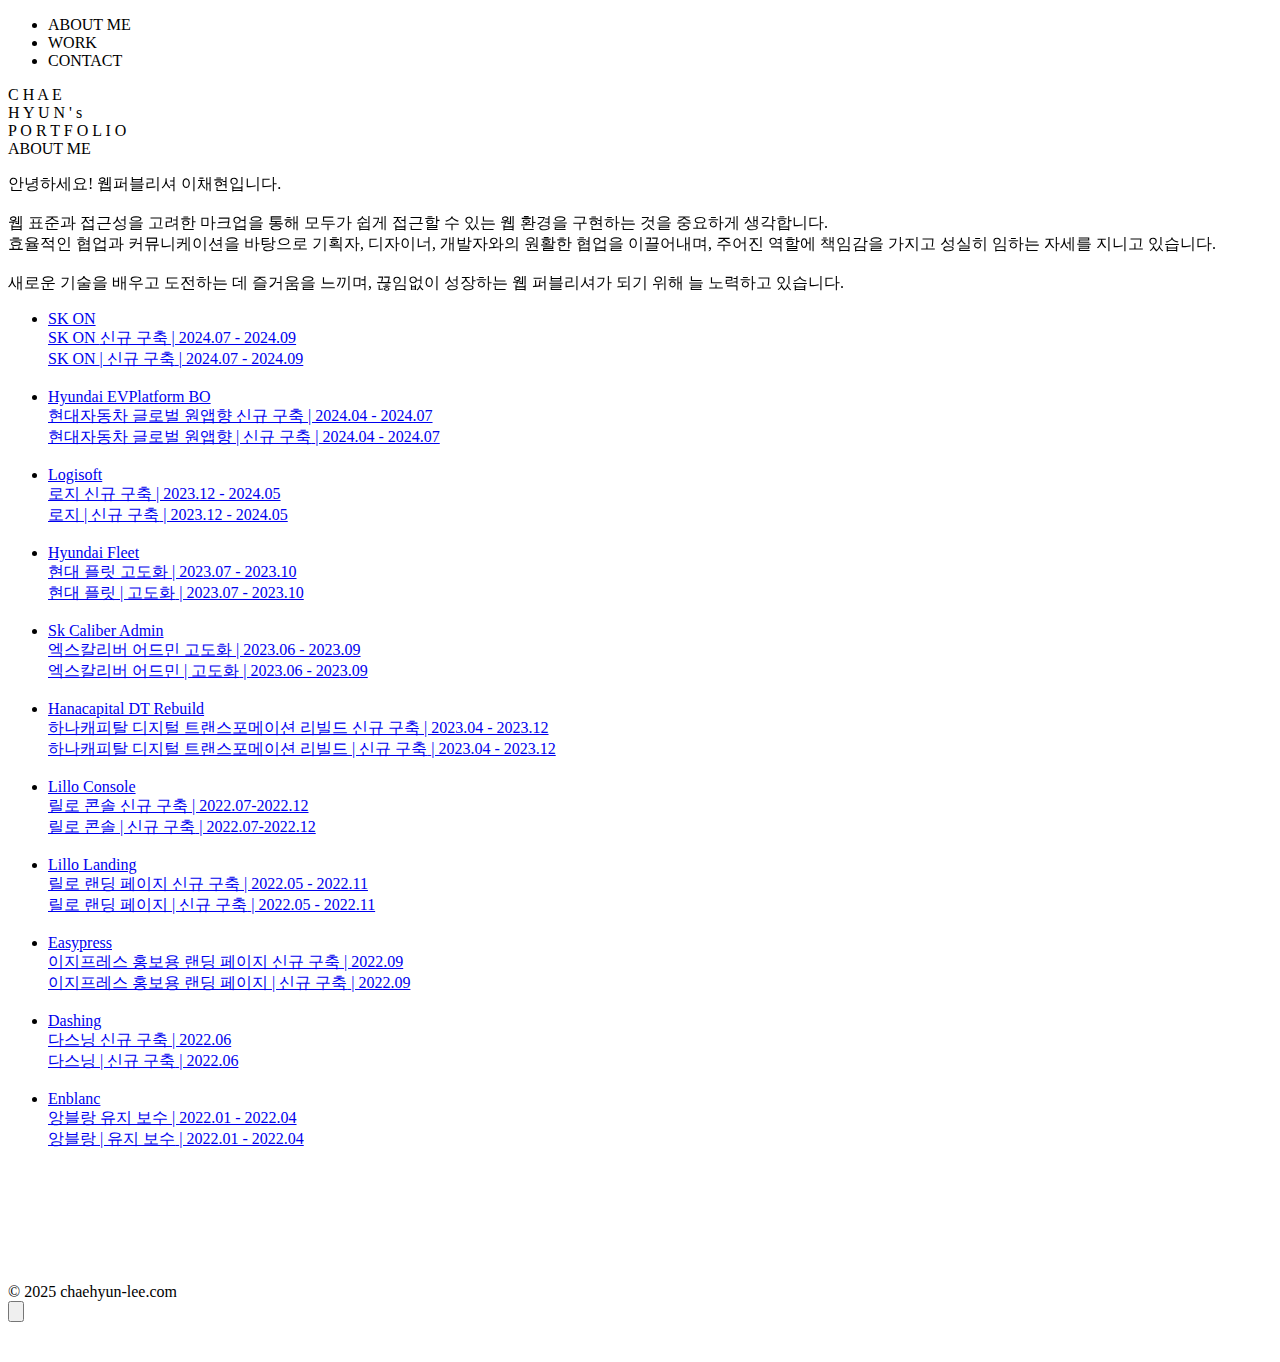
==== index.html @ f5445d84 "Add files via upload" ====
<!DOCTYPE html>
<html lang="en">
  <head>
    <meta charset="UTF-8" />
    <meta http-equiv="X-UA-Compatible" content="IE=edge" />
    <meta name="viewport" content="width=device-width, initial-scale=1.0" />
    <title>이채현 | 웹 포트폴리오</title>
    <link rel="icon" href="/source/images/common/favicon.svg" />

    <!-- css -->
    <link rel="stylesheet" href="/source/css/common.css" />
    <link rel="stylesheet" href="/source/css/reset.css" />
    <link rel="stylesheet" href="/source/css/fonts.css" />
    <link rel="stylesheet" href="/source/css/style.css" />
    <link rel="stylesheet" href="/source/css/responsive.css" />

    <link href="https://unpkg.com/aos@2.3.1/dist/aos.css" rel="stylesheet" />
  </head>
  <body>
    <!-- header -->
    <header>
      <div class="header-inner">
        <ul class="menu">
          <li data-link="#about">ABOUT ME</li>
          <li data-link="#work">WORK</li>
          <li data-link="#contact">CONTACT</li>
        </ul>
      </div>
    </header>

    <!-- section01 -->
    <section class="main-01">
      <div class="banner">
        <div class="banner-box">
          <span class="banner-txt">C</span>
          <span class="banner-txt">H</span>
          <span class="banner-txt">A</span>
          <span class="banner-txt">E</span>
        </div>
        <div class="banner-box margin-left">
          <span class="banner-txt">H</span>
          <span class="banner-txt">Y</span>
          <span class="banner-txt">U</span>
          <span class="banner-txt">N</span>
          <span class="banner-txt">'</span>
          <span class="banner-txt">s</span>
        </div>
        <div class="banner-box">
          <span class="banner-txt">P</span>
          <span class="banner-txt">O</span>
          <span class="banner-txt">R</span>
          <span class="banner-txt">T</span>
          <span class="banner-txt">F</span>
          <span class="banner-txt">O</span>
          <span class="banner-txt">L</span>
          <span class="banner-txt">I</span>
          <span class="banner-txt">O</span>
        </div>
      </div>

      <div class="scroll"></div>
    </section>

    <!-- section02 -->
    <section id="about" class="main-02 mo">
      <div class="flex-box">
        <div class="about-left" data-aos="fade-up" data-aos-duration="500">
          <div class="about-bg"></div>
        </div>
        <div class="about-right">
          <div class="title">ABOUT <span>ME</span></div>
          <p class="about-text" data-aos="fade-up" data-aos-duration="500">
            안녕하세요! 웹퍼블리셔 이채현입니다.
            <br /><br />
            웹 표준과 접근성을 고려한 마크업을 통해 모두가 쉽게 접근할 수 있는
            웹 환경을 구현하는 것을 중요하게 생각합니다.<br />
            효율적인 협업과 커뮤니케이션을 바탕으로 기획자, 디자이너, 개발자와의
            원활한 협업을 이끌어내며, 주어진 역할에 책임감을 가지고 성실히
            임하는 자세를 지니고 있습니다. <br /><br />
            새로운 기술을 배우고 도전하는 데 즐거움을 느끼며, 끊임없이 성장하는
            웹 퍼블리셔가 되기 위해 늘 노력하고 있습니다.
          </p>
        </div>
      </div>
    </section>

    <!-- section03 -->
    <section id="work" class="main-03">
      <ul class="work-list">
        <li class="work-item">
          <a class="work-link" href="./project-skon.html">
            <div class="work-title">SK ON</div>
            <div class="flex-column work-desc">
              SK ON
              <span>신규 구축 | 2024.07 - 2024.09</span>
            </div>
            <div class="work-desc mo">
              SK ON
              <span>| 신규 구축</span>
              <span>| 2024.07 - 2024.09</span>
            </div>
            <img src="../source/images/project/img01.png" alt="" />
          </a>
        </li>
        <li class="work-item">
          <a class="work-link" href="./project-evplatform.html">
            <div class="work-title">Hyundai EVPlatform BO</div>
            <div class="flex-column work-desc">
              현대자동차 글로벌 원앱향
              <span>신규 구축 | 2024.04 - 2024.07</span>
            </div>
            <div class="work-desc mo">
              현대자동차 글로벌 원앱향
              <span>| 신규 구축</span>
              <span>| 2024.04 - 2024.07</span>
            </div>
            <img src="../source/images/project/img02.png" alt="" />
          </a>
        </li>
        <li class="work-item">
          <a class="work-link" href="./project-logisoft.html">
            <div class="work-title">Logisoft</div>
            <div class="flex-column work-desc">
              로지
              <span>신규 구축 | 2023.12 - 2024.05</span>
            </div>
            <div class="work-desc mo">
              로지
              <span>| 신규 구축</span>
              <span>| 2023.12 - 2024.05</span>
            </div>
            <img src="../source/images/project/img03.png" alt="" />
          </a>
        </li>
        <li class="work-item">
          <a class="work-link" href="./project-fleet.html">
            <div class="work-title">Hyundai Fleet</div>
            <div class="flex-column work-desc">
              현대 플릿
              <span>고도화 | 2023.07 - 2023.10</span>
            </div>
            <div class="work-desc mo">
              현대 플릿
              <span>| 고도화</span>
              <span>| 2023.07 - 2023.10</span>
            </div>
            <img src="../source/images/project/img04.png" alt="" />
          </a>
        </li>
        <li class="work-item">
          <a class="work-link" href="./project-caliber.html">
            <div class="work-title">Sk Caliber Admin</div>
            <div class="flex-column work-desc">
              엑스칼리버 어드민
              <span>고도화 | 2023.06 - 2023.09</span>
            </div>
            <div class="work-desc mo">
              엑스칼리버 어드민
              <span>| 고도화</span>
              <span>| 2023.06 - 2023.09</span>
            </div>
            <img src="../source/images/project/img05.png" alt="" />
          </a>
        </li>
        <li class="work-item">
          <a class="work-link" href="./project-hanacapital.html">
            <div class="work-title">Hanacapital DT Rebuild</div>
            <div class="flex-column work-desc">
              하나캐피탈 디지털 트랜스포메이션 리빌드
              <span>신규 구축 | 2023.04 - 2023.12</span>
            </div>
            <div class="work-desc mo">
              하나캐피탈 디지털 트랜스포메이션 리빌드
              <span>| 신규 구축</span>
              <span>| 2023.04 - 2023.12</span>
            </div>
            <img src="../source/images/project/img06.png" alt="" />
          </a>
        </li>
        <li class="work-item">
          <a class="work-link" href="./project-console.html">
            <div class="work-title">Lillo Console</div>
            <div class="flex-column work-desc">
              릴로 콘솔
              <span>신규 구축 | 2022.07-2022.12</span>
            </div>
            <div class="work-desc mo">
              릴로 콘솔
              <span>| 신규 구축</span>
              <span>| 2022.07-2022.12</span>
            </div>
            <img src="../source/images/project/img07.png" alt="" />
          </a>
        </li>
        <li class="work-item">
          <a class="work-link" href="./project-landing.html">
            <div class="work-title">Lillo Landing</div>
            <div class="flex-column work-desc">
              릴로 랜딩 페이지
              <span>신규 구축 | 2022.05 - 2022.11</span>
            </div>
            <div class="work-desc mo">
              릴로 랜딩 페이지
              <span>| 신규 구축</span>
              <span>| 2022.05 - 2022.11</span>
            </div>
            <img src="../source/images/project/img08.png" alt="" />
          </a>
        </li>
        <li class="work-item">
          <a class="work-link" href="./project-easypress.html">
            <div class="work-title">Easypress</div>
            <div class="flex-column work-desc">
              이지프레스 홍보용 랜딩 페이지
              <span>신규 구축 | 2022.09</span>
            </div>
            <div class="work-desc mo">
              이지프레스 홍보용 랜딩 페이지
              <span>| 신규 구축</span>
              <span>| 2022.09</span>
            </div>
            <img src="../source/images/project/img09.png" alt="" />
          </a>
        </li>
        <li class="work-item">
          <a class="work-link" href="./project-dasding.html">
            <div class="work-title">Dashing</div>
            <div class="flex-column work-desc">
              다스닝
              <span>신규 구축 | 2022.06</span>
            </div>
            <div class="work-desc mo">
              다스닝
              <span>| 신규 구축</span>
              <span>| 2022.06</span>
            </div>
            <img src="../source/images/project/img10.png" alt="" />
          </a>
        </li>
        <li class="work-item">
          <a class="work-link" href="./project-enblanc.html">
            <div class="work-title">Enblanc</div>
            <div class="flex-column work-desc">
              앙블랑
              <span>유지 보수 | 2022.01 - 2022.04</span>
            </div>
            <div class="work-desc mo">
              앙블랑
              <span>| 유지 보수</span>
              <span>| 2022.01 - 2022.04</span>
            </div>
            <img src="../source/images/project/img12.png" alt="" />
          </a>
        </li>
      </ul>
    </section>

    <!-- footer -->
    <footer id="contact" class="main-04">
      <div class="title" data-aos="fade-up" data-aos-duration="500">
        CONTACT
      </div>
      <div class="contact-txt01" data-aos="fade-up" data-aos-duration="500">
        함께 일할 사람을 찾고 계신가요?
      </div>
      <div class="contact-email" data-aos="fade-up" data-aos-duration="500">
        dlcogus317@gmail.com
      </div>
      <div class="contact-txt02" data-aos="fade-up" data-aos-duration="500">
        저에게 궁금한 점이 있으시다면 연락해 주세요 :)
      </div>
      <a
        href="mailto:dlcogus317@gmail.com"
        target="_blank"
        class="add-link"
        data-aos="fade-up"
        data-aos-duration="500"
      >
        <div class="flex-add">
          <span>이메일 보내기</span>
          <i class="icon-arrow"></i>
        </div>
      </a>
      <div class="copyright">© 2025 chaehyun-lee.com</div>
      <button class="topBtn">
        <img src="../source/images/common/up.png" alt="" />
      </button>
    </footer>

    <!-- script -->
    <script src="https://cdnjs.cloudflare.com/ajax/libs/gsap/3.0.0/gsap.min.js"></script>
    <script src="https://unpkg.com/aos@2.3.1/dist/aos.js"></script>
    <script src="../source/js/common.js"></script>
    <script>
      AOS.init();
    </script>
  </body>
</html>
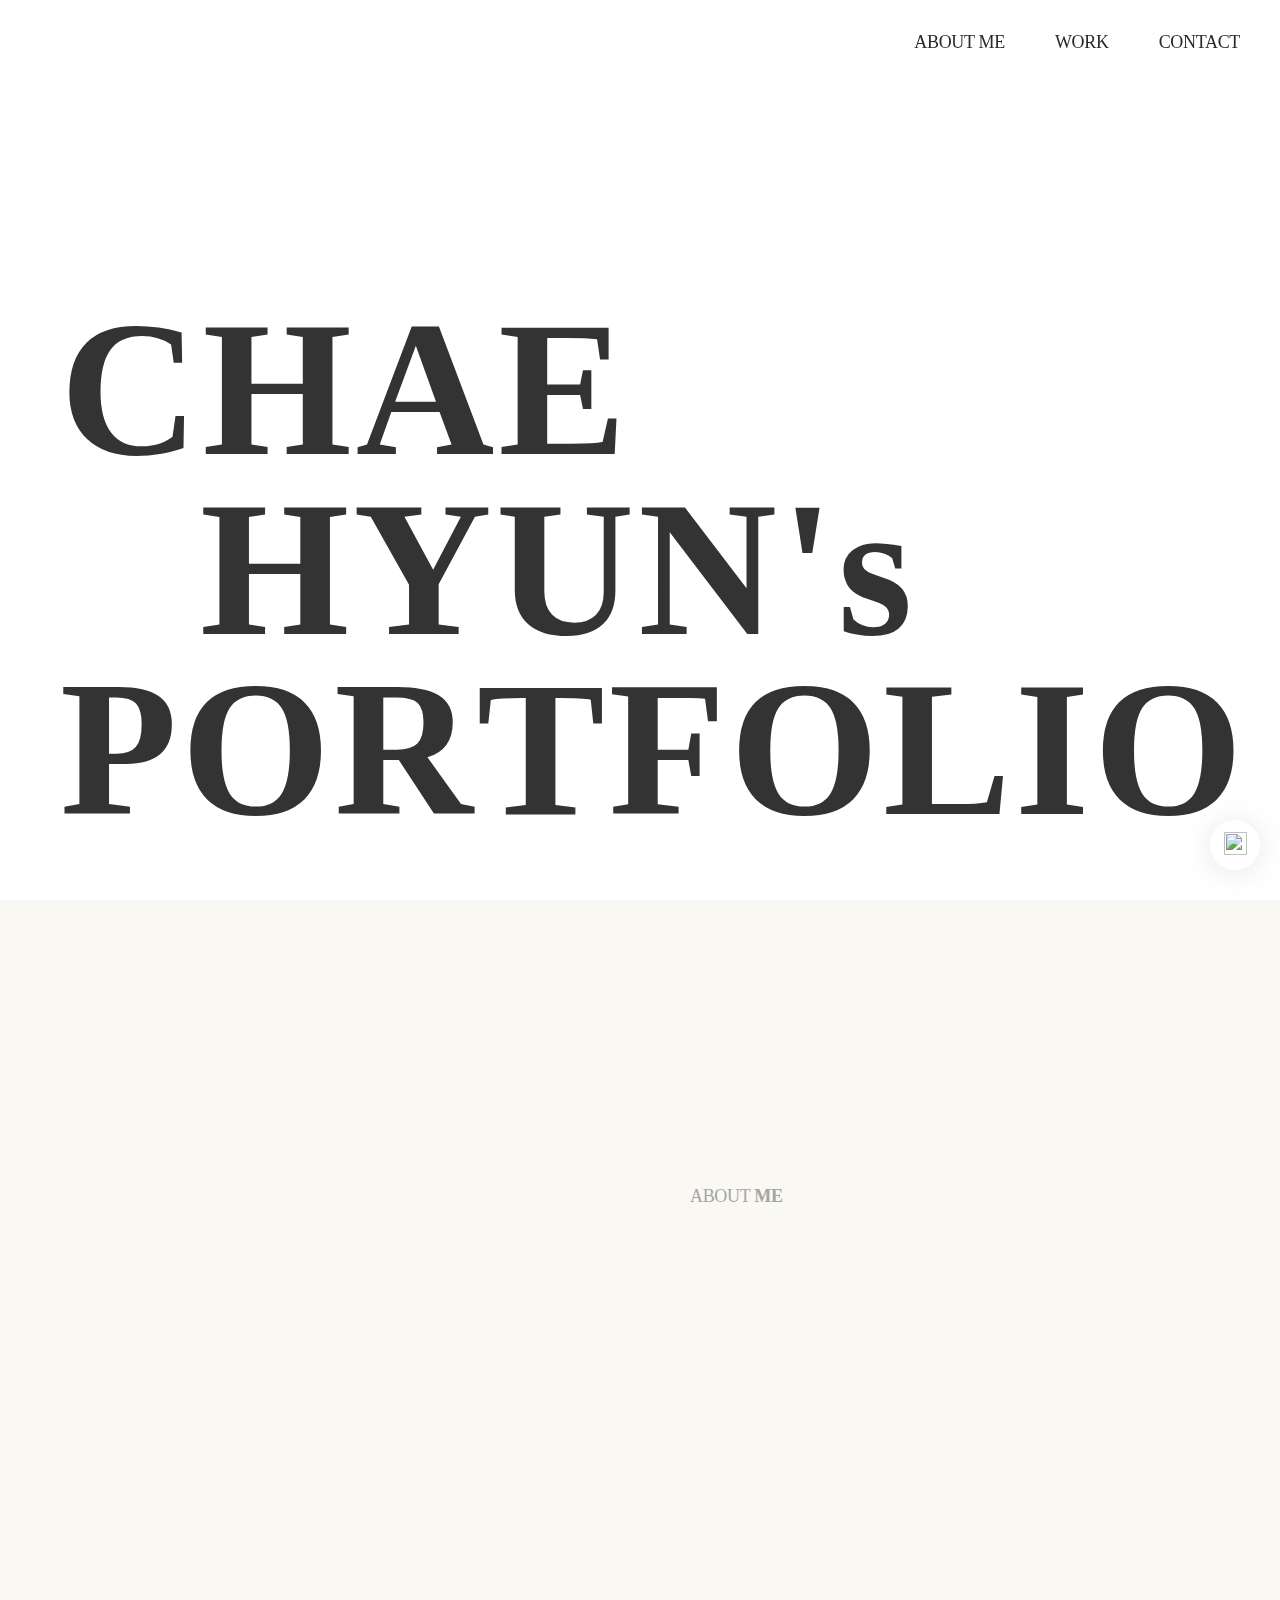
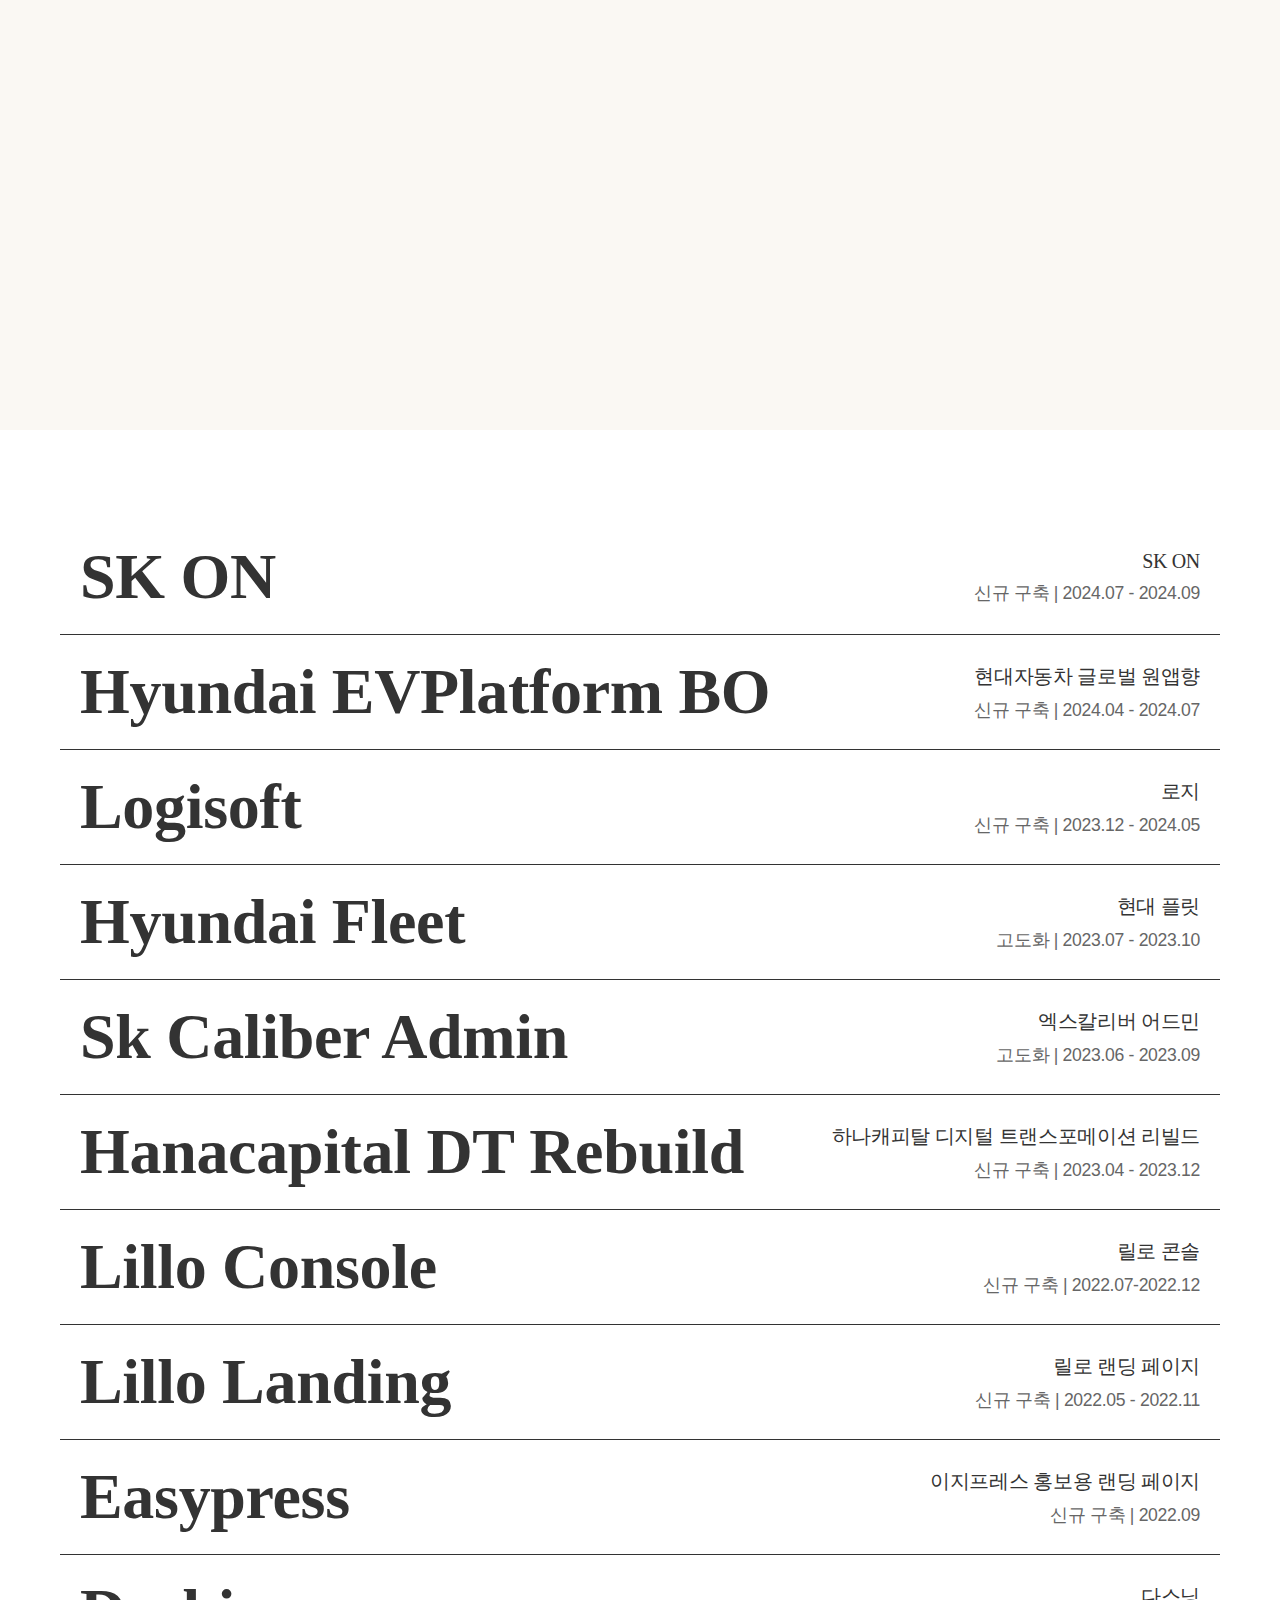
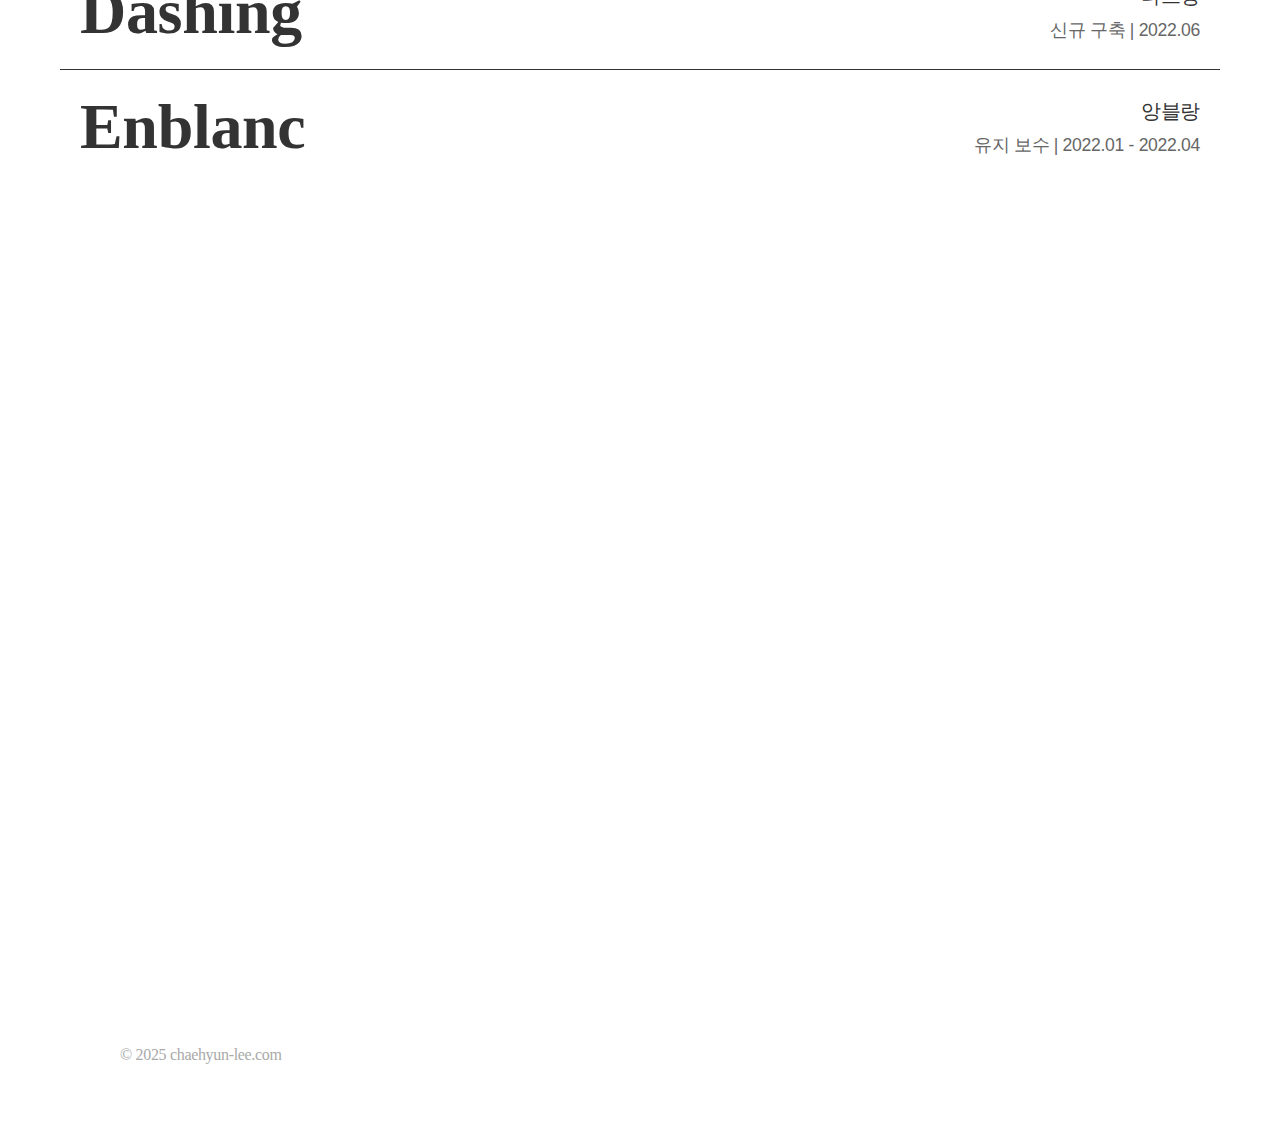
==== commit 8f8fa2b8: "Add files via upload" ====
--- a/index.html
+++ b/index.html
@@ -8,11 +8,11 @@
     <link rel="icon" href="/source/images/common/favicon.svg" />
 
     <!-- css -->
-    <link rel="stylesheet" href="/source/css/common.css" />
-    <link rel="stylesheet" href="/source/css/reset.css" />
-    <link rel="stylesheet" href="/source/css/fonts.css" />
-    <link rel="stylesheet" href="/source/css/style.css" />
-    <link rel="stylesheet" href="/source/css/responsive.css" />
+    <link rel="stylesheet" href="/css/common.css" />
+    <link rel="stylesheet" href="/css/reset.css" />
+    <link rel="stylesheet" href="/css/fonts.css" />
+    <link rel="stylesheet" href="/css/style.css" />
+    <link rel="stylesheet" href="/css/responsive.css" />
 
     <link href="https://unpkg.com/aos@2.3.1/dist/aos.css" rel="stylesheet" />
   </head>
--- a/css/common.css
+++ b/css/common.css
@@ -0,0 +1,163 @@
+:root {
+  --color-white: #fff;
+
+  --color-orange: #ff5a00;
+
+  --color-yellow: #faf8f3;
+
+  --color-green01: #053505;
+  --color-green02: #05a59e;
+  --color-green03: #06bfa6;
+  --color-green04: #009a93;
+
+  --color-blue01: #051261;
+  --color-blue02: #301db7;
+  --color-blue03: #086bf4;
+  --color-blue04: #5755ff;
+
+  --color-purple01: #9065b0;
+  --color-purple02: #782efe;
+
+  --color-gray01: #a5a5a5;
+  --color-gray02: #666666;
+  --color-gray03: #808080;
+  --color-gray04: #a9a9a9;
+  --color-gray05: #999999;
+  --color-gray06: #edeceb;
+  --color-gray07: #4e4e4e;
+  --color-gray08: #282828;
+
+  --color-black01: #333333;
+  --color-black02: rgb(41, 38, 41);
+}
+
+/* inner */
+.inner {
+  max-width: 1200px;
+  margin: 0 auto;
+  width: calc(100% - 40px);
+}
+/* inner */
+
+/* header */
+header {
+  position: fixed;
+  top: 0;
+  left: 0;
+  width: 100%;
+  height: 85px;
+  background-color: transparent;
+  z-index: 1000;
+}
+header .header-inner {
+  padding: 0 40px;
+  display: flex;
+  align-items: center;
+  justify-content: flex-end;
+  height: 100%;
+}
+header ul {
+  display: flex;
+  align-items: center;
+}
+header li {
+  display: inline-block;
+  font-family: "Montserrat";
+  font-size: 1.125rem;
+  font-weight: 400;
+  margin-right: 50px;
+}
+header li:last-child {
+  margin-right: 0;
+}
+
+.topBtn {
+  position: fixed;
+  bottom: 30px;
+  right: 20px;
+  width: 50px;
+  height: 50px;
+  cursor: pointer;
+  background: rgba(255, 255, 255, 0.2);
+  box-shadow: 0 2px 30px rgba(0, 0, 0, 0.1);
+  border-radius: 50px;
+  z-index: 10;
+}
+.topBtn img {
+  width: 23px;
+  height: 23px;
+}
+
+.flex-box {
+  display: flex;
+  align-items: center;
+  justify-content: space-between;
+}
+.flex-column {
+  display: flex;
+  flex-direction: column;
+}
+.flex-add {
+  display: flex;
+  align-items: center;
+  flex-direction: row;
+}
+
+.title {
+  font-family: "Montserrat";
+  font-size: 1.125rem;
+  font-weight: 400;
+  color: var(--color-gray01);
+}
+.title span {
+  font-family: "Montserrat";
+  font-size: 1.125rem;
+  font-weight: 600;
+}
+
+.add-link {
+  display: inline-block;
+  position: relative;
+  font-family: "Pretendard";
+  font-size: 1.125rem;
+  line-height: 30px;
+  font-weight: 400;
+  color: var(--color-black01);
+}
+.add-link::after {
+  content: "";
+  position: absolute;
+  width: 100%;
+  transform: scaleX(0);
+  height: 0.05em;
+  bottom: 0;
+  left: 0;
+  background: currentcolor;
+  transform-origin: bottom right;
+  transition: transform 0.25s ease-out;
+}
+.add-link:hover::after {
+  transform: scaleX(1);
+  transform-origin: bottom left;
+}
+.add-link .icon-arrow {
+  margin-left: 8px;
+  width: 18px;
+  height: 18px;
+  background-image: url(../images/common/btn-add.svg);
+  background-repeat: no-repeat;
+  background-size: contain;
+}
+
+.btn-back {
+  display: none;
+  position: absolute;
+  left: 20px;
+  top: 50%;
+  transform: translateY(-50%);
+  width: 30px;
+  height: 30px;
+  background-image: url(../images/common/arrow-mo.svg);
+  background-repeat: no-repeat;
+  background-size: contain;
+}
--- a/css/fonts.css
+++ b/css/fonts.css
@@ -0,0 +1,89 @@
+* {
+  font-family: "Pretendard", sans-serif;
+}
+
+/* AbrilFatface */
+@font-face {
+  font-family: "AbrilFatface";
+  font-style: normal;
+  font-weight: 500;
+  src: local("AbrilFatface"), local("AbrilFatface"),
+    url(../fonts/AbrilFatface-Regular.ttf);
+}
+/* AbrilFatface */
+
+/* Montserrat */
+@font-face {
+  font-family: "Montserrat";
+  font-style: normal;
+  font-weight: 300;
+  src: local("Montserrat"), local("Montserrat"),
+    url(../fonts/Montserrat-Thin.ttf);
+}
+@font-face {
+  font-family: "Montserrat";
+  font-style: normal;
+  font-weight: 400;
+  src: local("Montserrat"), local("Montserrat"),
+    url(../fonts/Montserrat-Regular.ttf);
+}
+@font-face {
+  font-family: "Montserrat";
+  font-style: normal;
+  font-weight: 500;
+  src: local("Montserrat"), local("Montserrat"),
+    url(../fonts/Montserrat-Medium.ttf);
+}
+@font-face {
+  font-family: "Montserrat";
+  font-style: normal;
+  font-weight: 600;
+  src: local("Montserrat"), local("Montserrat"),
+    url(../fonts/Montserrat-SemiBold.ttf);
+}
+@font-face {
+  font-family: "Montserrat";
+  font-style: normal;
+  font-weight: bold;
+  src: local("Montserrat"), local("Montserrat"),
+    url(../fonts/Montserrat-Bold.ttf);
+}
+/* Montserrat */
+
+/* Pretendard */
+@font-face {
+  font-family: "Pretendard";
+  font-style: normal;
+  font-weight: 300;
+  src: local("Pretendard"), local("Pretendard"),
+    url(../fonts/Pretendard-Thin.woff);
+}
+@font-face {
+  font-family: "Pretendard";
+  font-style: normal;
+  font-weight: 400;
+  src: local("Pretendard"), local("Pretendard"),
+    url(../fonts/Pretendard-Regular.woff);
+}
+@font-face {
+  font-family: "Pretendard";
+  font-style: normal;
+  font-weight: 500;
+  src: local("Pretendard"), local("Pretendard"),
+    url(../fonts/Pretendard-Medium.woff);
+}
+@font-face {
+  font-family: "Pretendard";
+  font-style: normal;
+  font-weight: 600;
+  src: local("Pretendard"), local("Pretendard"),
+    url(../fonts/Pretendard-SemiBold.woff);
+}
+@font-face {
+  font-family: "Pretendard";
+  font-style: normal;
+  font-weight: bold;
+  src: local("Pretendard"), local("Pretendard"),
+    url(../fonts/Pretendard-Bold.woff);
+}
+/* Pretendard */
--- a/css/style.css
+++ b/css/style.css
@@ -0,0 +1,386 @@
+/* section01 */
+.main-01 {
+  display: flex;
+  align-items: center;
+  position: relative;
+  padding: 60px;
+  width: 100%;
+  height: 100vh;
+}
+.banner {
+  position: absolute;
+  left: 60px;
+  bottom: 60px;
+}
+.banner-txt {
+  position: relative;
+  font-family: "Montserrat";
+  font-size: 12rem;
+  line-height: 180px;
+  font-weight: 600;
+  color: var(--color-black01);
+}
+.circle {
+  display: inline-block;
+  height: 108px;
+  width: 6vw;
+  border: 20px solid var(--color-black01);
+  border-radius: 3.7vw;
+}
+.scroll {
+  position: absolute;
+  right: 60px;
+  bottom: 80px;
+  width: 60px;
+  height: 100px;
+  background-image: url("../images/common/down.png");
+  background-repeat: no-repeat;
+  background-size: contain;
+  animation: down 1.5s infinite;
+  -webkit-animation: down 1.5s infinite;
+}
+@keyframes down {
+  0% {
+    transform: translate(0);
+  }
+  20% {
+    transform: translateY(15px);
+  }
+  40% {
+    transform: translate(0);
+  }
+}
+
+@-webkit-keyframes down {
+  0% {
+    transform: translate(0);
+  }
+  20% {
+    transform: translateY(15px);
+  }
+  40% {
+    transform: translate(0);
+  }
+}
+.icon,
+.icon2 {
+  display: block;
+  position: absolute;
+  left: 0;
+}
+.icon.love {
+  width: 135px;
+  height: 135px;
+  top: 20px;
+}
+.icon.clover {
+  width: 110px;
+  top: 35px;
+}
+.icon2.star {
+  width: 120px;
+  top: 20px;
+}
+.margin-left {
+  margin-left: 140px;
+}
+/* section01 */
+
+/* section02 */
+.main-02 {
+  width: 100%;
+  height: 100%;
+  padding: 280px 200px;
+  background-color: var(--color-yellow);
+}
+.about-left {
+  flex: 1;
+  width: 100%;
+  margin-right: 100px;
+}
+.about-bg {
+  height: 570px;
+  background-image: url(../images/common/img-about.png);
+  background-repeat: no-repeat;
+  background-size: contain;
+}
+.about-right {
+  flex: 1;
+  width: 100%;
+}
+.about-text {
+  margin: 40px 0 80px 0;
+  font-family: "Pretendard";
+  font-size: 1.25rem;
+  line-height: 32px;
+  font-weight: 400;
+  color: var(--color-gray02);
+}
+/* section02 */
+
+/* section03 */
+.main-03 {
+  width: 100%;
+  height: 100%;
+  padding: 40px 60px;
+}
+.work-list {
+  margin-top: 50px;
+}
+.work-item {
+  position: relative;
+  border-bottom: 1px solid var(--color-black01);
+}
+.work-item:last-child {
+  border-bottom: none;
+}
+.work-item:hover {
+  background-color: var(--color-yellow);
+}
+.work-link {
+  display: flex;
+  align-items: center;
+  justify-content: space-between;
+  padding: 20px;
+}
+.work-title {
+  font-family: "Pretendard";
+  font-size: 4rem;
+  font-weight: 600;
+  line-height: normal;
+  color: var(--color-black01);
+}
+.work-desc {
+  font-family: "Pretendard";
+  font-size: 1.25rem;
+  font-weight: 500;
+  line-height: normal;
+  color: var(--color-black01);
+  text-align: right;
+}
+.work-desc span {
+  margin-top: 8px;
+  font-size: 1.1rem;
+  font-weight: 400;
+  color: var(--color-gray02);
+}
+.work-item img {
+  position: absolute;
+  width: 400px;
+  height: 300px;
+  object-fit: cover;
+  z-index: 10;
+  opacity: 0;
+  pointer-events: none;
+}
+.work-desc.mo {
+  display: none;
+}
+/* section03 */
+
+/* section04 */
+.main-04 {
+  padding: 120px 120px 60px 120px;
+  position: relative;
+  overflow: hidden;
+  width: 100%;
+  height: 100vh;
+  background-image: url(../images/common/bg-contact.png);
+  background-repeat: no-repeat;
+  background-size: cover;
+}
+.contact-txt01 {
+  margin-top: 90px;
+  font-family: "Pretendard";
+  font-size: 2rem;
+  font-weight: 400;
+  line-height: normal;
+  color: var(--color-black01);
+}
+.contact-email {
+  margin-bottom: 60px;
+  font-family: "Pretendard";
+  font-size: 5rem;
+  font-weight: 600;
+  line-height: 110px;
+  color: var(--color-black01);
+}
+.contact-txt02 {
+  margin-bottom: 24px;
+  font-family: "Pretendard";
+  font-size: 1.5rem;
+  font-weight: 300;
+  line-height: normal;
+  color: var(--color-gray03);
+}
+.copyright {
+  position: absolute;
+  bottom: 60px;
+  font-family: "Pretendard";
+  font-size: 1rem;
+  font-weight: 300;
+  line-height: normal;
+  color: var(--color-gray04);
+}
+/* section04 */
+
+/* detail page - project */
+.project header {
+  border-bottom: 1px solid var(--color-gray08);
+  display: flex;
+  align-items: center;
+  justify-content: center;
+  padding-top: 0;
+  position: fixed;
+  height: 80px;
+  z-index: 100;
+  background-color: var(--color-white);
+}
+.project header h1 {
+  font-family: "Pretendard";
+  font-size: 1.25rem;
+  font-weight: 600;
+}
+.project .section-01 {
+  padding-top: 80px;
+  margin: 0 auto;
+}
+.project-banner {
+  width: 100%;
+  height: 650px;
+}
+.project-banner img {
+  height: 650px;
+  display: block;
+  width: auto;
+  margin: 0 auto;
+}
+.project-content {
+  width: 100%;
+  margin-top: 150px;
+  color: var(--color-black01);
+}
+.project-title {
+  font-size: 4rem;
+  font-weight: 600;
+}
+.project-desc {
+  margin-top: 30px;
+}
+.project-desc p {
+  font-size: 1.125rem;
+  color: var(--color-gray07);
+}
+.project-flex {
+  margin-top: 60px;
+  display: flex;
+  align-items: center;
+  gap: 10px;
+  width: 100%;
+}
+.project-flex li {
+  flex: 1;
+}
+.project-flex.flex-none li {
+  flex: unset;
+}
+.project-flex img {
+  width: 100%;
+  height: 320px;
+}
+.project-flex.h-100 img {
+  height: 100%;
+}
+.project-info {
+  margin-top: 10px;
+  font-size: 1rem;
+  line-height: 24px;
+}
+.project-info.margin-left {
+  margin-left: 20px;
+}
+.project-block {
+  margin-top: 60px;
+}
+.project-link {
+  display: block;
+  margin-bottom: 20px;
+  color: var(--color-gray02);
+}
+.detail-content {
+  width: 100%;
+  margin: 70px 0;
+  padding-top: 70px;
+  border-top: 1px solid var(--color-gray08);
+}
+.detail-content img + img {
+  margin-top: 30px;
+}
+.detail-flex {
+  display: flex;
+  justify-content: space-between;
+  width: 100%;
+}
+.detail-flex img {
+  width: 580px;
+}
+.detail-margin {
+  margin-top: 40px;
+}
+.enblanc .project-banner {
+  background-color: var(--color-green01);
+}
+.cec .project-banner {
+  background-color: var(--color-blue01);
+}
+.dasding .project-banner {
+  background-color: var(--color-black02);
+}
+.easypress .project-banner {
+  background-color: var(--color-blue02);
+}
+.landing .project-banner {
+  background-color: var(--color-orange);
+}
+.console .project-banner {
+  background-color: var(--color-orange);
+}
+.hanacapital .project-banner {
+  background-color: var(--color-green02);
+}
+.caliber .project-banner {
+  background-color: var(--color-purple02);
+}
+.fleet .project-banner {
+  background-color: var(--color-green03);
+}
+.logisoft .project-banner {
+  background-color: var(--color-blue03);
+}
+.evplatform .project-banner {
+  background-color: var(--color-blue04);
+}
+.skon .project-banner {
+  background-color: var(--color-green04);
+}
+/* detail page - project */
+
+.tech-box {
+  display: flex;
+  margin-top: 10px;
+}
+.tech-badge {
+  display: flex;
+  align-items: center;
+  justify-content: center;
+  padding: 4px 8px;
+  margin-right: 10px;
+  font-size: 1rem;
+  font-weight: 500;
+  color: var(--color-purple01);
+  background-color: var(--color-gray06);
+  border-radius: 5px;
+}
+.tech-badge:last-child {
+  margin-right: 0;
+}
--- a/css/responsive.css
+++ b/css/responsive.css
@@ -0,0 +1,251 @@
+@media screen and (max-width: 1279px) {
+  .banner-txt {
+    font-size: 7rem;
+    line-height: 100px;
+  }
+  .flex-box {
+    flex-direction: column;
+  }
+  .main-03 {
+    padding: 20px;
+  }
+  .work-title {
+    font-size: 2.5rem;
+  }
+  .contact-txt01 {
+    font-size: 1.5rem;
+    line-height: 20px;
+  }
+  .contact-email {
+    font-size: 4rem;
+  }
+  .contact-txt02 {
+    font-size: 1.3rem;
+  }
+}
+
+@media screen and (max-width: 786px) {
+  .banner-txt {
+    font-size: 5rem;
+    line-height: 80px;
+  }
+}
+
+@media screen and (max-width: 500px) {
+  header {
+    height: 70px;
+  }
+  header .header-inner {
+    padding: 0 20px;
+  }
+  header li {
+    font-size: 0.9375rem;
+    margin-right: 20px;
+  }
+
+  /* section01 */
+  .main-01 {
+    display: block;
+    padding: 20px;
+  }
+  .banner {
+    height: 147px;
+    top: 50%;
+    left: 50%;
+    transform: translate(-50%, -50%);
+    bottom: 0;
+  }
+  .banner-box {
+    display: flex;
+  }
+  .banner-txt {
+    font-size: 2.5rem;
+    line-height: 48px;
+  }
+  .margin-left {
+    margin-left: 33px;
+  }
+  .scroll {
+    position: absolute;
+    right: 0;
+    left: 50%;
+    bottom: 50px;
+    width: 20px;
+    height: 32px;
+  }
+
+  /* section02 */
+  .main-02 {
+    padding: 30px 20px;
+  }
+  .flex-box {
+    flex-direction: column;
+  }
+  .about-left {
+    display: flex;
+    justify-content: center;
+    margin-right: 0;
+    margin-bottom: 60px;
+  }
+  .about-bg {
+    width: 240px;
+    height: 240px;
+  }
+  .about-text {
+    margin: 30px 0 70px 0;
+    font-size: 1rem;
+    line-height: 28px;
+  }
+
+  /* section03 */
+  .main-03 {
+    padding: 30px 20px;
+  }
+  .work-list {
+    margin-top: 0;
+  }
+  .work-link {
+    align-items: flex-start;
+    flex-direction: column;
+    padding: 20px 5px;
+  }
+  .work-title {
+    font-size: 1.6rem;
+    font-weight: 600;
+    line-height: 34px;
+  }
+  .work-desc {
+    display: none;
+  }
+  .work-desc.mo {
+    display: inline-block;
+    margin-top: 4px;
+    font-size: 0.8rem;
+    color: var(--color-gray02);
+    line-height: 18px;
+    text-align: left;
+  }
+  .work-desc span {
+    font-size: 0.8rem;
+    color: var(--color-gray02);
+    margin-bottom: 0;
+    font-weight: 500;
+  }
+  .work-item img {
+    display: none;
+  }
+
+  /* section04 */
+  .main-04 {
+    padding: 130px 20px 40px 20px;
+    width: 100%;
+    height: 100vh;
+    background-image: url(../images/common/bg-contact-mo.png);
+  }
+  .contact-txt01 {
+    margin-top: 50px;
+    font-size: 1.25rem;
+    line-height: 20px;
+  }
+  .contact-email {
+    margin: 10px 0 80px 0;
+    font-size: 1.75rem;
+    line-height: 30px;
+  }
+  .contact-txt02 {
+    margin-bottom: 50px;
+    font-size: 1rem;
+    font-weight: 300;
+    line-height: 16px;
+  }
+  .copyright {
+    position: absolute;
+    left: 50%;
+    bottom: 40px;
+    transform: translateX(-50%);
+    font-size: 1rem;
+    line-height: 18px;
+  }
+
+  /* 더보기 버튼 */
+  .add-link {
+    font-size: 1rem;
+    line-height: 18px;
+  }
+  .add-link::after {
+    content: none;
+  }
+  .add-link .icon-arrow {
+    margin-left: 4px;
+    width: 15px;
+    height: 15px;
+  }
+
+  /* project */
+  .btn-back {
+    display: block;
+  }
+  .project header {
+    height: 60px;
+    padding: 0 20px;
+  }
+  .project header h1 {
+    font-size: 0.9rem;
+    font-weight: 500;
+  }
+  .project .section-01 {
+    padding-top: 60px;
+  }
+  .project-banner {
+    height: 100%;
+  }
+  .project-banner img {
+    height: auto;
+    width: 100%;
+  }
+  .project-content {
+    margin-top: 50px;
+    flex-direction: column;
+  }
+  .inner {
+    max-width: 100%;
+  }
+  .project-title {
+    font-size: 1.5rem;
+  }
+  .tech-box {
+    margin-top: 8px;
+  }
+  .tech-badge {
+    margin-right: 8px;
+    padding: 2px 6px;
+    font-size: 0.8rem;
+    border-radius: 6px;
+  }
+  .project-desc p {
+    font-size: 1rem;
+  }
+  .project-flex {
+    flex-direction: column;
+    margin-top: 30px;
+  }
+  .project-flex img {
+    height: auto;
+  }
+  .project-block {
+    margin-top: 30px;
+  }
+  .detail-content {
+    padding-top: 40px;
+    margin: 50px 0px;
+  }
+  .detail-flex {
+    flex-direction: column;
+  }
+  .detail-flex img + img {
+    margin-top: 20px;
+  }
+  .detail-content img + img {
+    margin-top: 10px;
+  }
+}
